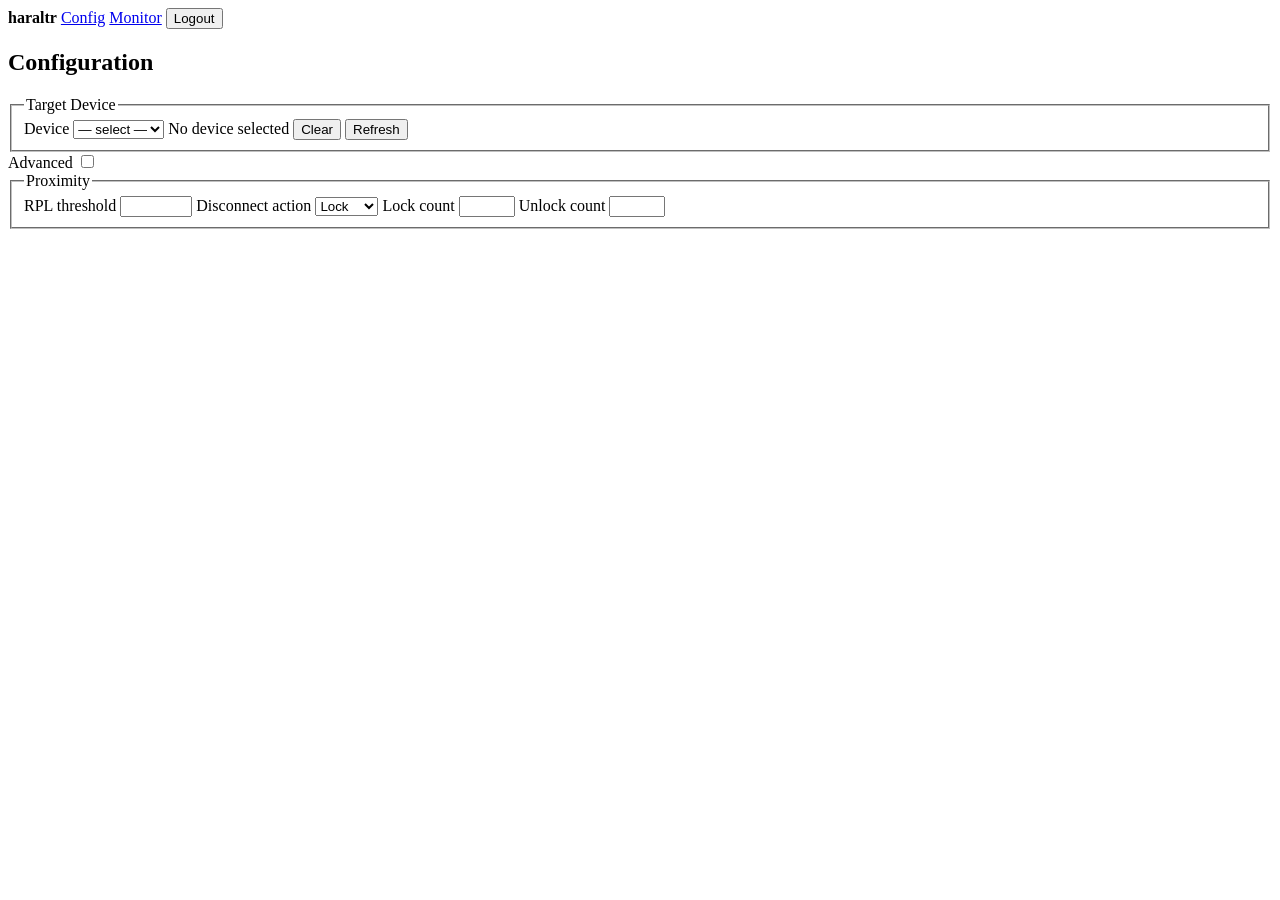
==== daemon/static/index.html @ d2bbd3bf "extract bt device type from dbus obj" ====
<!DOCTYPE html>
<html lang="en">

<head>
    <meta charset="UTF-8">
    <meta name="viewport" content="width=device-width, initial-scale=1.0">
    <title>haraltr</title>
    <link rel="stylesheet" href="/css/style.css">
    <link rel="stylesheet" href="/css/uPlot.min.css">
</head>

<body>
    <nav>
        <strong>haraltr</strong>
        <a href="#config">Config</a>
        <a href="#monitor">Monitor</a>
        <button id="logout-btn">Logout</button>
    </nav>

    <div id="save-status"></div>

    <div id="config-page">
        <h2>Configuration</h2>
        <fieldset>
            <legend>Target Device</legend>
            <label>Device
                <select id="device-select">
                    <option value="">— select —</option>
                </select>
            </label>
            <span id="current-target">No device selected</span>
            <button type="button" id="clear-device-btn">Clear</button>
            <button type="button" id="refresh-devices-btn">Refresh</button>
        </fieldset>

        <label class="toggle">Advanced
            <input type="checkbox" id="advanced-toggle">
            <span class="slider"></span>
        </label>

        <form id="config-form">
            <fieldset>
                <legend>Proximity</legend>
                <label>RPL threshold
                    <input type="number" name="proximity.rpl_threshold" min="0.5" max="100" step="0.5">
                </label>
                <label>Disconnect action
                    <select name="proximity.disconnect_action">
                        <option value="lock">Lock</option>
                        <option value="unlock">Unlock</option>
                        <option value="none">None</option>
                    </select>
                </label>
                <label>Lock count
                    <input type="number" name="proximity.lock_count" min="1" max="100" step="1">
                </label>
                <label>Unlock count
                    <input type="number" name="proximity.unlock_count" min="1" max="100" step="1">
                </label>
                <label class="advanced" hidden>Kalman Q (process noise)
                    <input type="number" name="proximity.kalman_q" min="0.01" max="10" step="0.01">
                </label>
                <label class="advanced" hidden>Kalman R (measurement noise)
                    <input type="number" name="proximity.kalman_r" min="0.1" max="100" step="0.1">
                </label>
                <label class="advanced" hidden>Kalman initial estimate
                    <input type="number" name="proximity.kalman_initial" min="0.1" max="100" step="0.1">
                </label>
            </fieldset>

            <fieldset class="advanced" hidden>
                <legend>Bluetooth</legend>
                <label>Adapter index
                    <input type="number" name="bluetooth.adapter_index" min="0" max="65535" step="1">
                </label>
                <label>Poll interval (ms)
                    <input type="number" name="bluetooth.poll_interval_ms" min="100" max="60000" step="100">
                </label>
                <label>Disconnect poll interval (ms)
                    <input type="number" name="bluetooth.disconnect_poll_interval_ms" min="100" max="60000" step="100">
                </label>
            </fieldset>

            <fieldset class="advanced" hidden>
                <legend>Wake</legend>
                <label>Duration (seconds)
                    <input type="number" name="wake.duration_secs" min="1" max="30" step="1">
                </label>
                <label>Mouse interval (ms)
                    <input type="number" name="wake.mouse_interval_ms" min="50" max="5000" step="50">
                </label>
                <label>Enter interval (ms)
                    <input type="number" name="wake.enter_interval_ms" min="500" max="30000" step="500">
                </label>
            </fieldset>

            <fieldset class="advanced" hidden>
                <legend>Web</legend>
                <label>Port
                    <input type="number" name="web.port" min="1" max="65535" step="1">
                </label>
            </fieldset>
        </form>
    </div>

    <div id="monitor-page" hidden>
        <h2>Monitor</h2>
        <div id="monitor-info">
            <span>Target: <span id="mon-mac">—</span></span>
            <span>State: <span id="mon-state">—</span></span>
            <span>Connected: <span id="mon-connected">—</span></span>
            <span>RPL: <span id="mon-rpl">—</span></span>
        </div>
        <div id="rpl-chart"></div>
    </div>

    <script src="/js/uPlot.iife.min.js"></script>
    <script src="/js/app.js"></script>
</body>

</html>
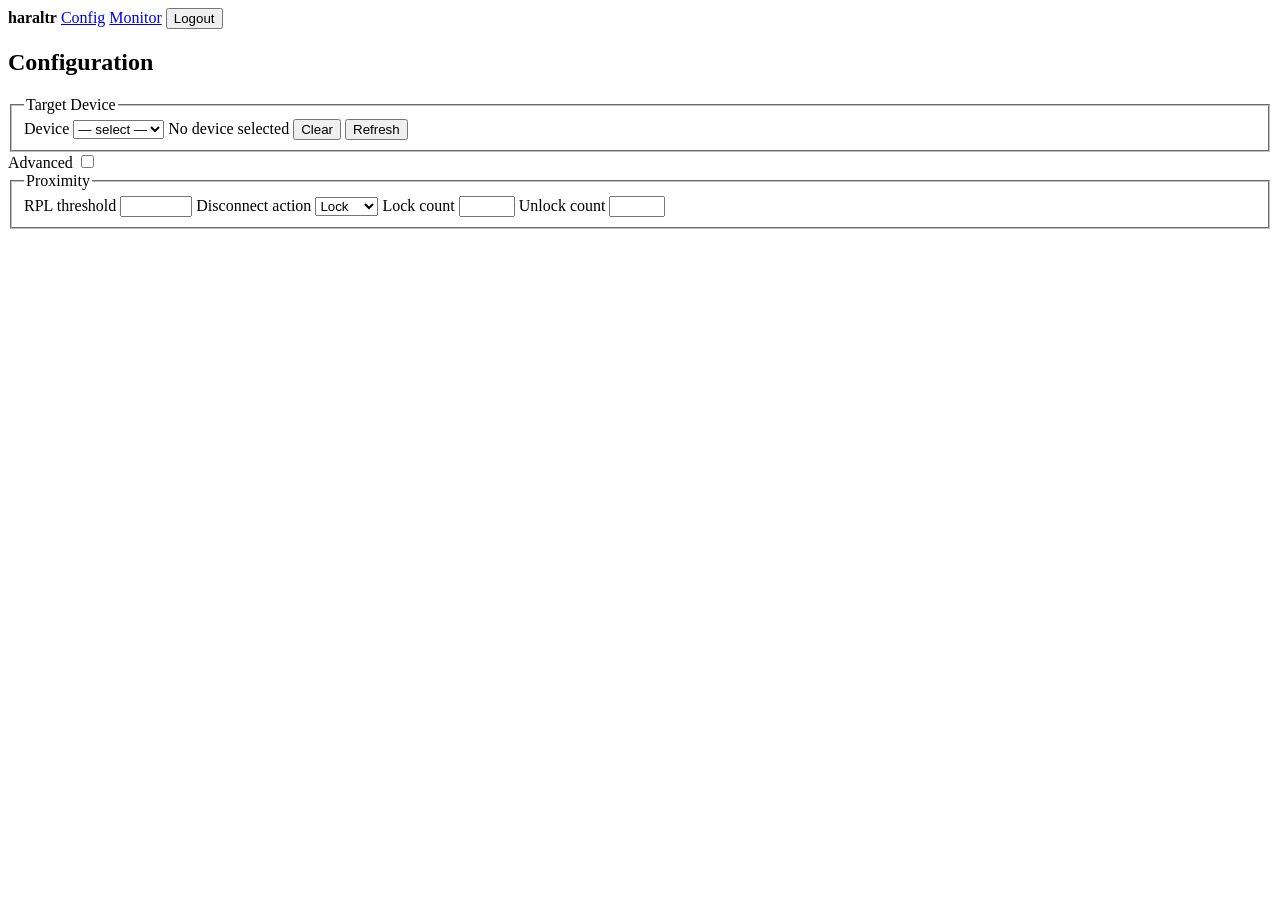
==== commit 9c4dc556: "UI monitor all devices" ====
--- a/daemon/static/index.html
+++ b/daemon/static/index.html
@@ -105,13 +105,11 @@
 
     <div id="monitor-page" hidden>
         <h2>Monitor</h2>
-        <div id="monitor-info">
-            <span>Target: <span id="mon-mac">—</span></span>
-            <span>State: <span id="mon-state">—</span></span>
-            <span>Connected: <span id="mon-connected">—</span></span>
-            <span>RPL: <span id="mon-rpl">—</span></span>
+        <div id="monitor-aggregate">
+            <span>Any near: <span id="mon-any-near">—</span></span>
+            <span>Uptime: <span id="mon-uptime">—</span></span>
         </div>
-        <div id="rpl-chart"></div>
+        <div id="device-cards"></div>
     </div>
 
     <script src="/js/uPlot.iife.min.js"></script>
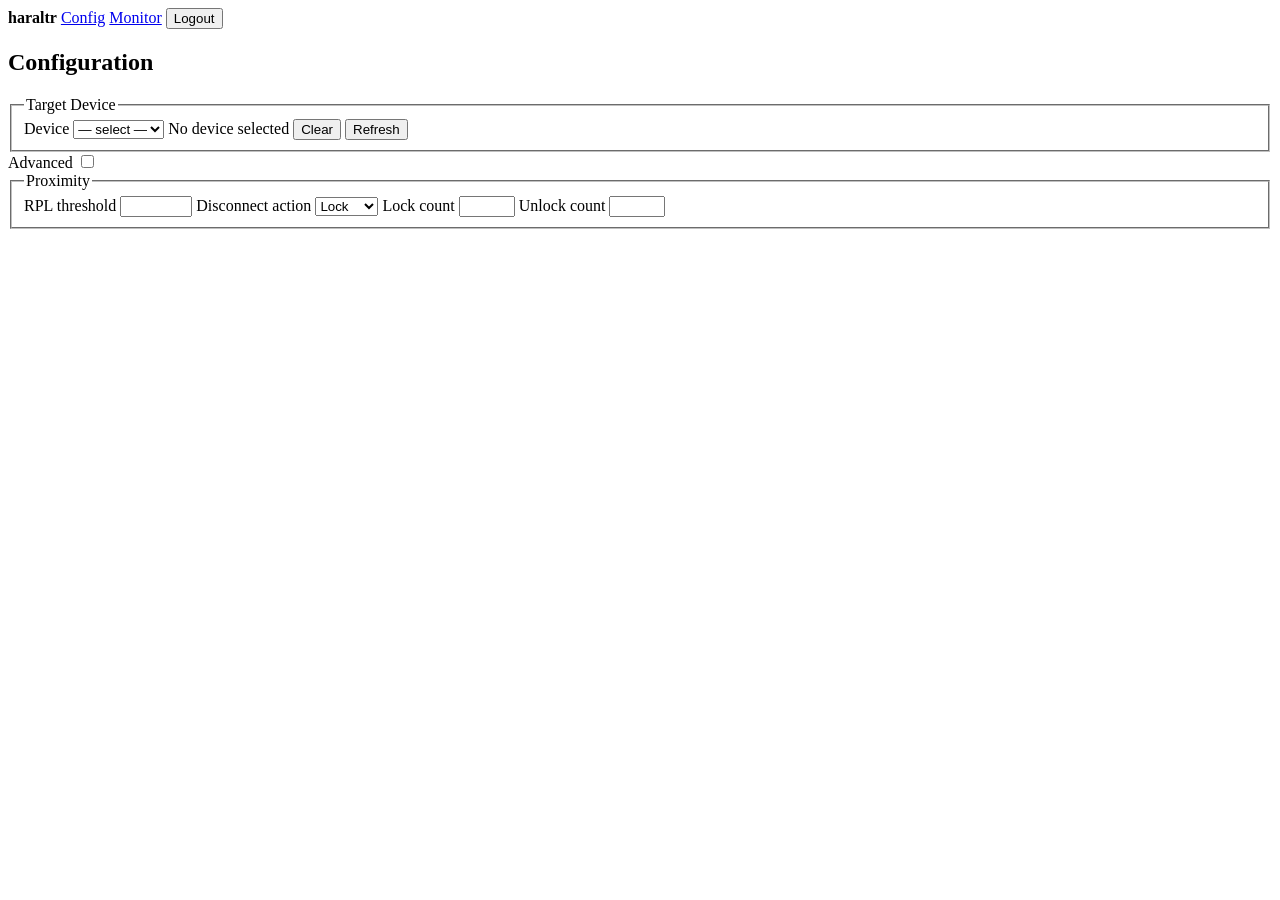
==== commit 586a06a7: "fix multi device fetching bug" ====
--- a/daemon/static/index.html
+++ b/daemon/static/index.html
@@ -6,6 +6,7 @@
     <meta name="viewport" content="width=device-width, initial-scale=1.0">
     <title>haraltr</title>
     <link rel="stylesheet" href="/css/style.css">
+    <link rel="stylesheet" href="/css/water.min.css">
     <link rel="stylesheet" href="/css/uPlot.min.css">
 </head>
 
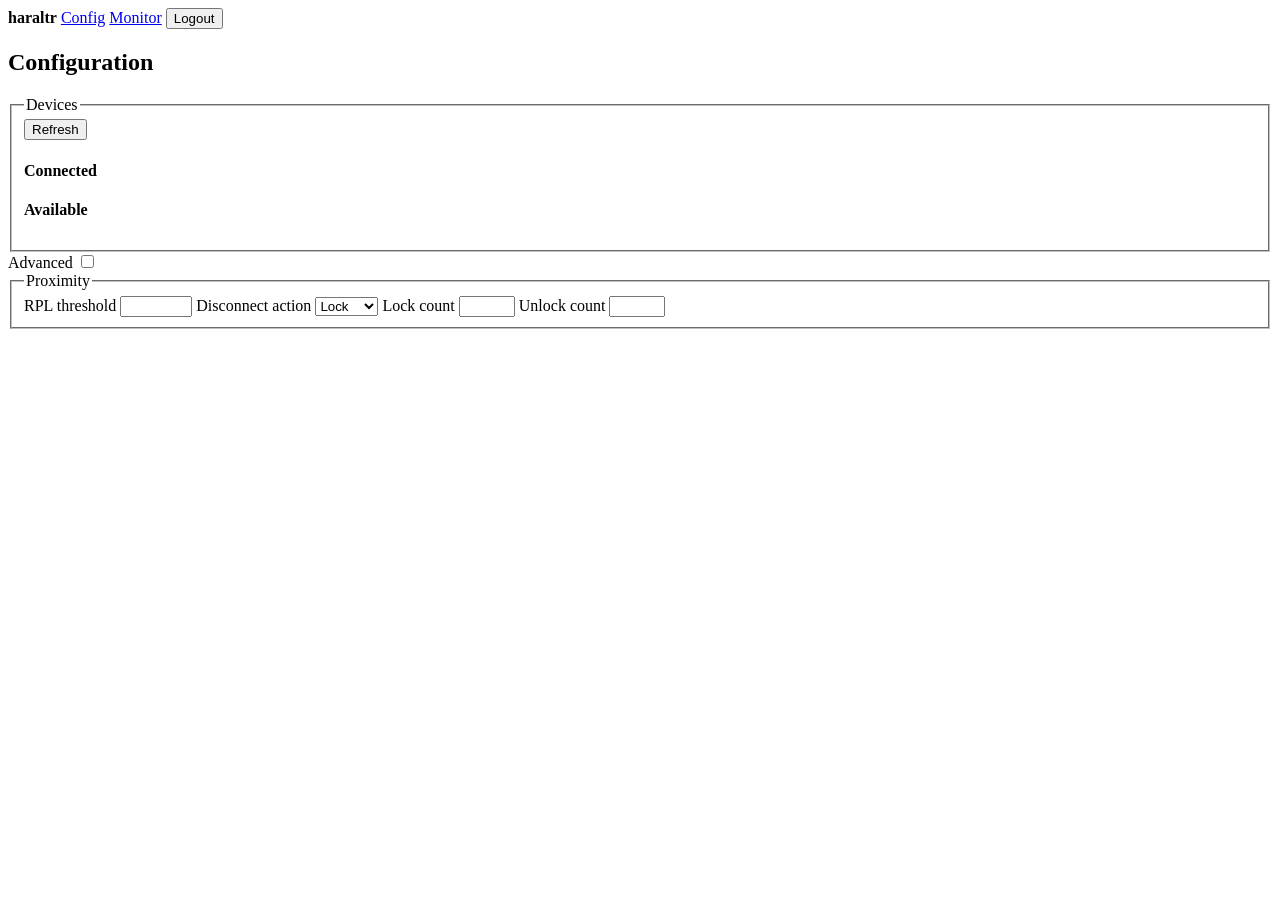
==== commit a0eab017: "device add/remove panel + api" ====
--- a/daemon/static/index.html
+++ b/daemon/static/index.html
@@ -23,15 +23,12 @@
     <div id="config-page">
         <h2>Configuration</h2>
         <fieldset>
-            <legend>Target Device</legend>
-            <label>Device
-                <select id="device-select">
-                    <option value="">— select —</option>
-                </select>
-            </label>
-            <span id="current-target">No device selected</span>
-            <button type="button" id="clear-device-btn">Clear</button>
+            <legend>Devices</legend>
             <button type="button" id="refresh-devices-btn">Refresh</button>
+            <h4>Connected</h4>
+            <ul id="connected-devices"></ul>
+            <h4>Available</h4>
+            <ul id="available-devices"></ul>
         </fieldset>
 
         <label class="toggle">Advanced
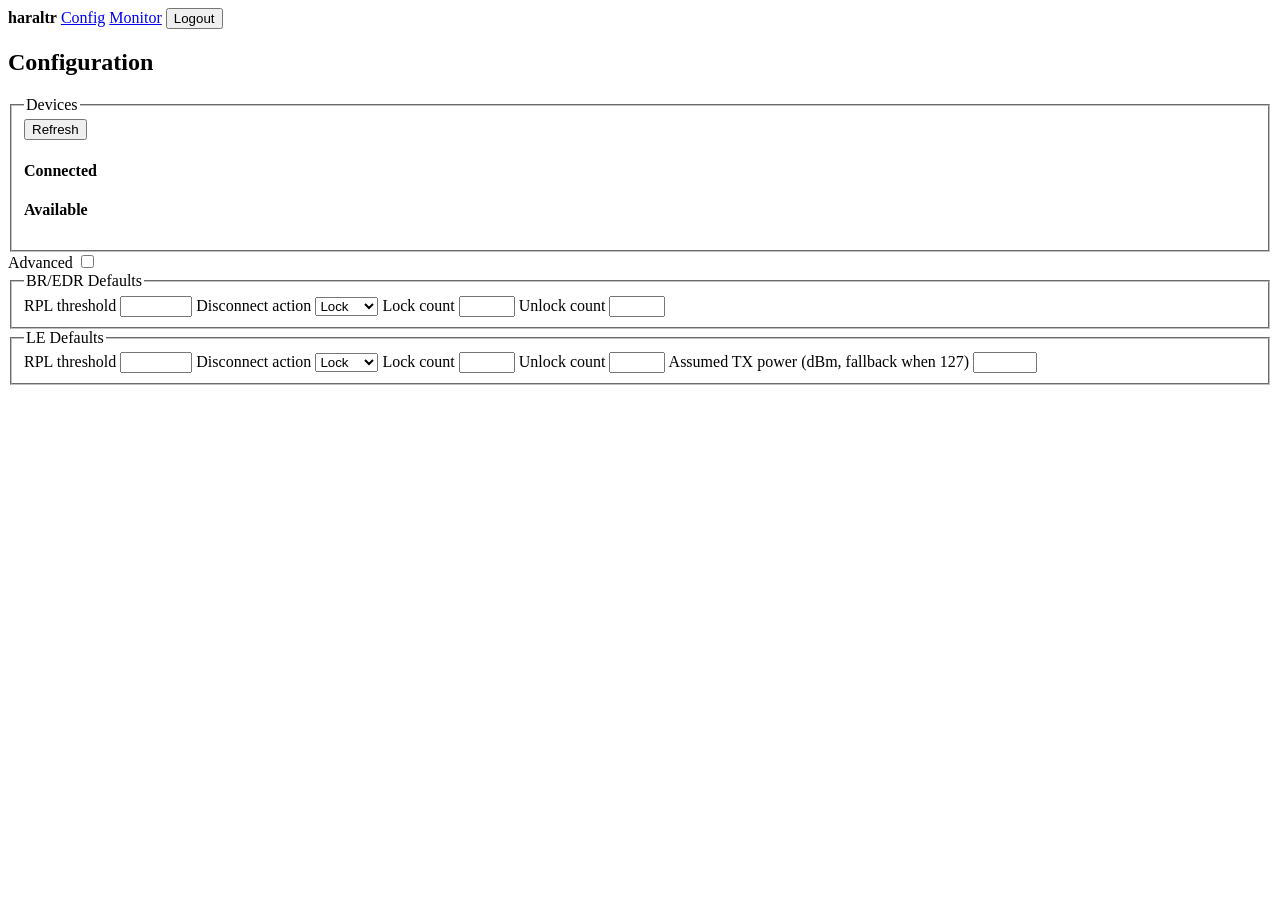
==== commit abe39f23: "basic LE support" ====
--- a/daemon/static/index.html
+++ b/daemon/static/index.html
@@ -38,44 +38,82 @@
 
         <form id="config-form">
             <fieldset>
-                <legend>Proximity</legend>
+                <legend>BR/EDR Defaults</legend>
                 <label>RPL threshold
-                    <input type="number" name="proximity.rpl_threshold" min="0.5" max="100" step="0.5">
+                    <input type="number" name="br_edr.rpl_threshold" min="0.5" max="100" step="0.5">
                 </label>
                 <label>Disconnect action
-                    <select name="proximity.disconnect_action">
+                    <select name="br_edr.disconnect_action">
                         <option value="lock">Lock</option>
                         <option value="unlock">Unlock</option>
                         <option value="none">None</option>
                     </select>
                 </label>
                 <label>Lock count
-                    <input type="number" name="proximity.lock_count" min="1" max="100" step="1">
+                    <input type="number" name="br_edr.lock_count" min="1" max="100" step="1">
                 </label>
                 <label>Unlock count
-                    <input type="number" name="proximity.unlock_count" min="1" max="100" step="1">
+                    <input type="number" name="br_edr.unlock_count" min="1" max="100" step="1">
+                </label>
+                <label class="advanced" hidden>Poll interval (ms)
+                    <input type="number" name="br_edr.poll_interval_ms" min="100" max="60000" step="100">
+                </label>
+                <label class="advanced" hidden>Disconnect poll interval (ms)
+                    <input type="number" name="br_edr.disconnect_poll_interval_ms" min="100" max="60000" step="100">
                 </label>
                 <label class="advanced" hidden>Kalman Q (process noise)
-                    <input type="number" name="proximity.kalman_q" min="0.01" max="10" step="0.01">
+                    <input type="number" name="br_edr.kalman_q" min="0.01" max="10" step="0.01">
                 </label>
                 <label class="advanced" hidden>Kalman R (measurement noise)
-                    <input type="number" name="proximity.kalman_r" min="0.1" max="100" step="0.1">
+                    <input type="number" name="br_edr.kalman_r" min="0.1" max="100" step="0.1">
                 </label>
                 <label class="advanced" hidden>Kalman initial estimate
-                    <input type="number" name="proximity.kalman_initial" min="0.1" max="100" step="0.1">
+                    <input type="number" name="br_edr.kalman_initial" min="0.1" max="100" step="0.1">
+                </label>
+            </fieldset>
+
+            <fieldset>
+                <legend>LE Defaults</legend>
+                <label>RPL threshold
+                    <input type="number" name="le.rpl_threshold" min="0.5" max="200" step="0.5">
+                </label>
+                <label>Disconnect action
+                    <select name="le.disconnect_action">
+                        <option value="lock">Lock</option>
+                        <option value="unlock">Unlock</option>
+                        <option value="none">None</option>
+                    </select>
+                </label>
+                <label>Lock count
+                    <input type="number" name="le.lock_count" min="1" max="100" step="1">
+                </label>
+                <label>Unlock count
+                    <input type="number" name="le.unlock_count" min="1" max="100" step="1">
+                </label>
+                <label>Assumed TX power (dBm, fallback when 127)
+                    <input type="number" name="le.assumed_tx_power" min="-127" max="126" step="1">
+                </label>
+                <label class="advanced" hidden>Poll interval (ms)
+                    <input type="number" name="le.poll_interval_ms" min="100" max="60000" step="100">
+                </label>
+                <label class="advanced" hidden>Disconnect poll interval (ms)
+                    <input type="number" name="le.disconnect_poll_interval_ms" min="100" max="60000" step="100">
+                </label>
+                <label class="advanced" hidden>Kalman Q (process noise)
+                    <input type="number" name="le.kalman_q" min="0.01" max="10" step="0.01">
+                </label>
+                <label class="advanced" hidden>Kalman R (measurement noise)
+                    <input type="number" name="le.kalman_r" min="0.1" max="100" step="0.1">
+                </label>
+                <label class="advanced" hidden>Kalman initial estimate
+                    <input type="number" name="le.kalman_initial" min="0.1" max="200" step="0.1">
                 </label>
             </fieldset>
 
             <fieldset class="advanced" hidden>
                 <legend>Bluetooth</legend>
                 <label>Adapter index
-                    <input type="number" name="bluetooth.adapter_index" min="0" max="65535" step="1">
-                </label>
-                <label>Poll interval (ms)
-                    <input type="number" name="bluetooth.poll_interval_ms" min="100" max="60000" step="100">
-                </label>
-                <label>Disconnect poll interval (ms)
-                    <input type="number" name="bluetooth.disconnect_poll_interval_ms" min="100" max="60000" step="100">
+                    <input type="number" name="adapter_index" min="0" max="65535" step="1">
                 </label>
             </fieldset>
 
@@ -104,8 +142,7 @@
     <div id="monitor-page" hidden>
         <h2>Monitor</h2>
         <div id="monitor-aggregate">
-            <span>Any near: <span id="mon-any-near">—</span></span>
-            <span>Uptime: <span id="mon-uptime">—</span></span>
+            <span>Uptime: <span id="mon-uptime">-</span></span>
         </div>
         <div id="device-cards"></div>
     </div>
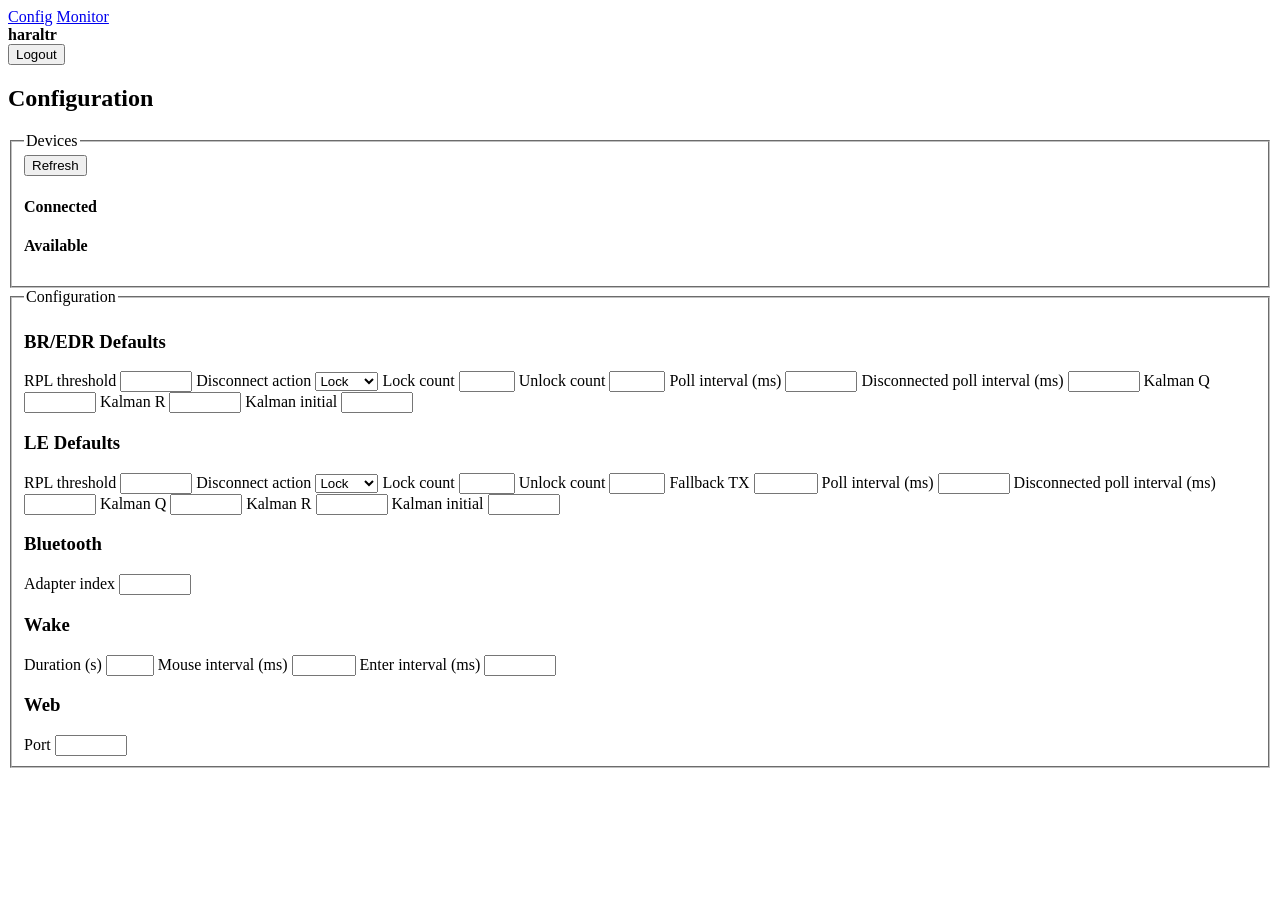
==== commit 0d27ef6c: "adjust ui" ====
--- a/daemon/static/index.html
+++ b/daemon/static/index.html
@@ -5,17 +5,21 @@
     <meta charset="UTF-8">
     <meta name="viewport" content="width=device-width, initial-scale=1.0">
     <title>haraltr</title>
+    <link rel="stylesheet" href="/css/water.min.css">
     <link rel="stylesheet" href="/css/style.css">
-    <link rel="stylesheet" href="/css/water.min.css">
     <link rel="stylesheet" href="/css/uPlot.min.css">
 </head>
 
 <body>
     <nav>
-        <strong>haraltr</strong>
-        <a href="#config">Config</a>
-        <a href="#monitor">Monitor</a>
-        <button id="logout-btn">Logout</button>
+        <div class="nav-left">
+            <a href="#config">Config</a>
+            <a href="#monitor">Monitor</a>
+        </div>
+        <strong class="nav-title">haraltr</strong>
+        <div class="nav-right">
+            <button id="logout-btn">Logout</button>
+        </div>
     </nav>
 
     <div id="save-status"></div>
@@ -31,16 +35,12 @@
             <ul id="available-devices"></ul>
         </fieldset>
 
-        <label class="toggle">Advanced
-            <input type="checkbox" id="advanced-toggle">
-            <span class="slider"></span>
-        </label>
-
         <form id="config-form">
             <fieldset>
-                <legend>BR/EDR Defaults</legend>
+                <legend>Configuration</legend>
+                <h3>BR/EDR Defaults</h3>
                 <label>RPL threshold
-                    <input type="number" name="br_edr.rpl_threshold" min="0.5" max="100" step="0.5">
+                    <input type="number" name="br_edr.rpl_threshold" min="0.5" max="100">
                 </label>
                 <label>Disconnect action
                     <select name="br_edr.disconnect_action">
@@ -50,32 +50,30 @@
                     </select>
                 </label>
                 <label>Lock count
-                    <input type="number" name="br_edr.lock_count" min="1" max="100" step="1">
+                    <input type="number" name="br_edr.lock_count" min="1" max="100">
                 </label>
                 <label>Unlock count
-                    <input type="number" name="br_edr.unlock_count" min="1" max="100" step="1">
+                    <input type="number" name="br_edr.unlock_count" min="1" max="100">
                 </label>
-                <label class="advanced" hidden>Poll interval (ms)
-                    <input type="number" name="br_edr.poll_interval_ms" min="100" max="60000" step="100">
+                <label>Poll interval (ms)
+                    <input type="number" name="br_edr.poll_interval_ms" min="100" max="60000">
                 </label>
-                <label class="advanced" hidden>Disconnect poll interval (ms)
-                    <input type="number" name="br_edr.disconnect_poll_interval_ms" min="100" max="60000" step="100">
+                <label>Disconnected poll interval (ms)
+                    <input type="number" name="br_edr.disconnect_poll_interval_ms" min="100" max="60000">
                 </label>
-                <label class="advanced" hidden>Kalman Q (process noise)
-                    <input type="number" name="br_edr.kalman_q" min="0.01" max="10" step="0.01">
+                <label>Kalman Q
+                    <input type="number" name="br_edr.kalman_q" min="0.01" max="10">
                 </label>
-                <label class="advanced" hidden>Kalman R (measurement noise)
-                    <input type="number" name="br_edr.kalman_r" min="0.1" max="100" step="0.1">
+                <label>Kalman R
+                    <input type="number" name="br_edr.kalman_r" min="0.1" max="100">
                 </label>
-                <label class="advanced" hidden>Kalman initial estimate
-                    <input type="number" name="br_edr.kalman_initial" min="0.1" max="100" step="0.1">
+                <label>Kalman initial
+                    <input type="number" name="br_edr.kalman_initial" min="0.1" max="100">
                 </label>
-            </fieldset>
 
-            <fieldset>
-                <legend>LE Defaults</legend>
+                <h3>LE Defaults</h3>
                 <label>RPL threshold
-                    <input type="number" name="le.rpl_threshold" min="0.5" max="200" step="0.5">
+                    <input type="number" name="le.rpl_threshold" min="0.5" max="200">
                 </label>
                 <label>Disconnect action
                     <select name="le.disconnect_action">
@@ -85,55 +83,49 @@
                     </select>
                 </label>
                 <label>Lock count
-                    <input type="number" name="le.lock_count" min="1" max="100" step="1">
+                    <input type="number" name="le.lock_count" min="1" max="100">
                 </label>
                 <label>Unlock count
-                    <input type="number" name="le.unlock_count" min="1" max="100" step="1">
+                    <input type="number" name="le.unlock_count" min="1" max="100">
                 </label>
-                <label>Assumed TX power (dBm, fallback when 127)
-                    <input type="number" name="le.assumed_tx_power" min="-127" max="126" step="1">
+                <label>Fallback TX
+                    <input type="number" name="le.fallback_tx" min="-127" max="126">
                 </label>
-                <label class="advanced" hidden>Poll interval (ms)
-                    <input type="number" name="le.poll_interval_ms" min="100" max="60000" step="100">
+                <label>Poll interval (ms)
+                    <input type="number" name="le.poll_interval_ms" min="100" max="60000">
                 </label>
-                <label class="advanced" hidden>Disconnect poll interval (ms)
-                    <input type="number" name="le.disconnect_poll_interval_ms" min="100" max="60000" step="100">
+                <label>Disconnected poll interval (ms)
+                    <input type="number" name="le.disconnect_poll_interval_ms" min="100" max="60000">
                 </label>
-                <label class="advanced" hidden>Kalman Q (process noise)
-                    <input type="number" name="le.kalman_q" min="0.01" max="10" step="0.01">
+                <label>Kalman Q
+                    <input type="number" name="le.kalman_q" min="0.01" max="10">
                 </label>
-                <label class="advanced" hidden>Kalman R (measurement noise)
-                    <input type="number" name="le.kalman_r" min="0.1" max="100" step="0.1">
+                <label>Kalman R
+                    <input type="number" name="le.kalman_r" min="0.1" max="100">
                 </label>
-                <label class="advanced" hidden>Kalman initial estimate
-                    <input type="number" name="le.kalman_initial" min="0.1" max="200" step="0.1">
+                <label>Kalman initial
+                    <input type="number" name="le.kalman_initial" min="0.1" max="200">
                 </label>
-            </fieldset>
 
-            <fieldset class="advanced" hidden>
-                <legend>Bluetooth</legend>
+                <h3>Bluetooth</h3>
                 <label>Adapter index
-                    <input type="number" name="adapter_index" min="0" max="65535" step="1">
+                    <input type="number" name="adapter_index" min="0" max="65535">
                 </label>
-            </fieldset>
 
-            <fieldset class="advanced" hidden>
-                <legend>Wake</legend>
-                <label>Duration (seconds)
-                    <input type="number" name="wake.duration_secs" min="1" max="30" step="1">
+                <h3>Wake</h3>
+                <label>Duration (s)
+                    <input type="number" name="wake.duration_secs" min="1" max="30">
                 </label>
                 <label>Mouse interval (ms)
-                    <input type="number" name="wake.mouse_interval_ms" min="50" max="5000" step="50">
+                    <input type="number" name="wake.mouse_interval_ms" min="50" max="5000">
                 </label>
                 <label>Enter interval (ms)
-                    <input type="number" name="wake.enter_interval_ms" min="500" max="30000" step="500">
+                    <input type="number" name="wake.enter_interval_ms" min="500" max="30000">
                 </label>
-            </fieldset>
 
-            <fieldset class="advanced" hidden>
-                <legend>Web</legend>
+                <h3>Web</h3>
                 <label>Port
-                    <input type="number" name="web.port" min="1" max="65535" step="1">
+                    <input type="number" name="web.port" min="1" max="65535">
                 </label>
             </fieldset>
         </form>
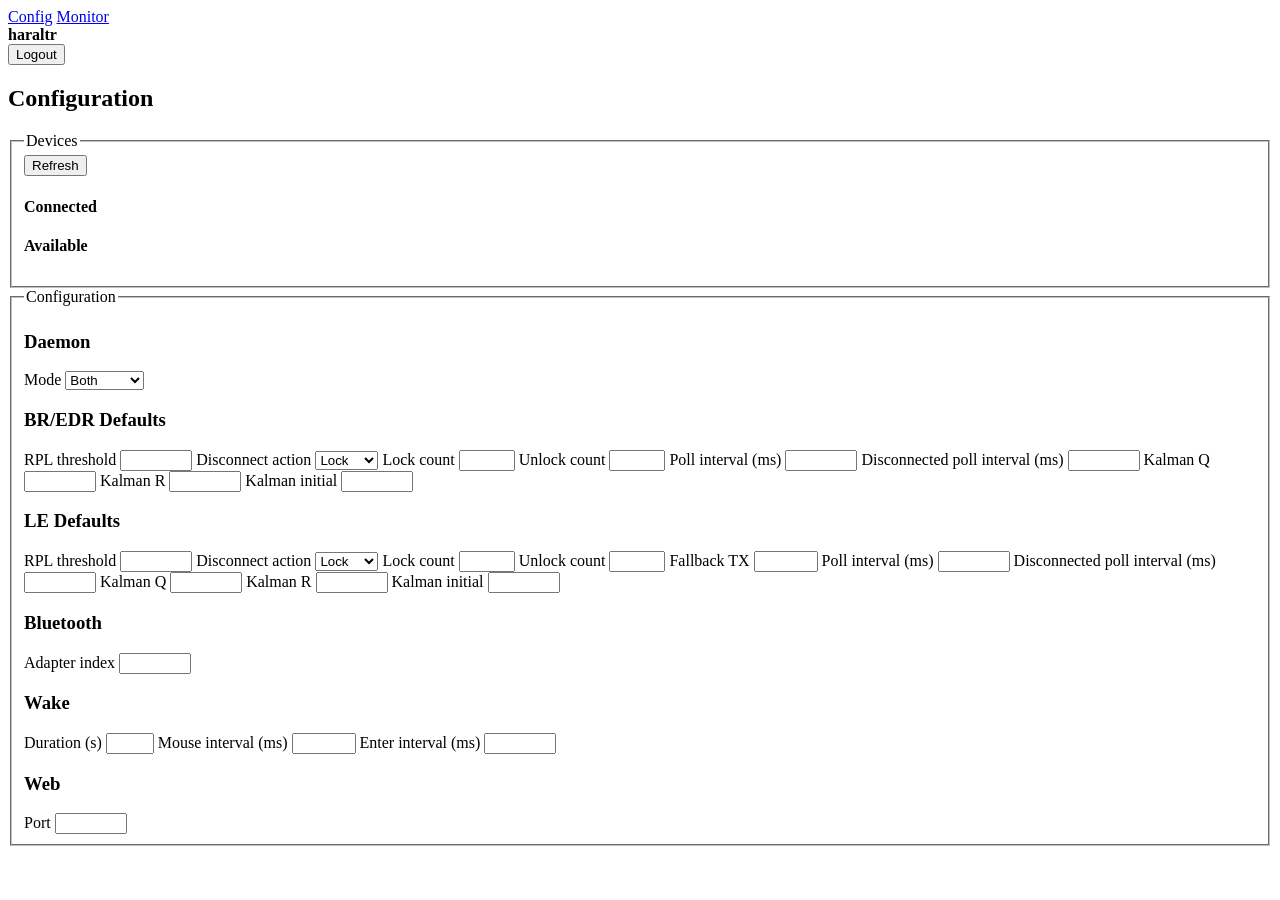
==== commit aaa1dbb9: "add modes to config ui" ====
--- a/daemon/static/index.html
+++ b/daemon/static/index.html
@@ -38,6 +38,15 @@
         <form id="config-form">
             <fieldset>
                 <legend>Configuration</legend>
+                <h3>Daemon</h3>
+                <label>Mode
+                    <select name="daemon.mode">
+                        <option value="both">Both</option>
+                        <option value="pam_only">PAM only</option>
+                        <option value="lock_only">Lock only</option>
+                    </select>
+                </label>
+
                 <h3>BR/EDR Defaults</h3>
                 <label>RPL threshold
                     <input type="number" name="br_edr.rpl_threshold" min="0.5" max="100">
